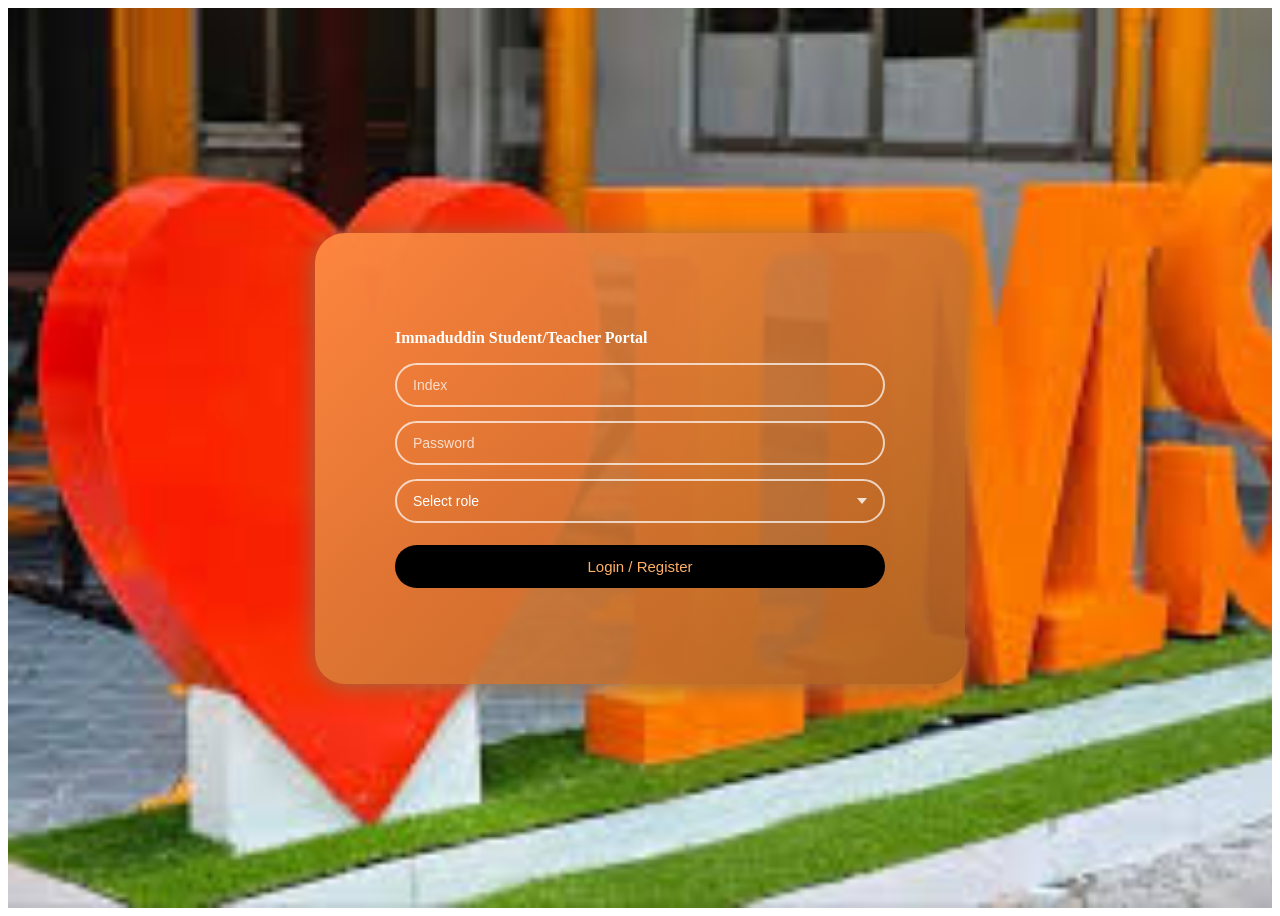
==== index.html @ f2412921 "wtwt" ====
<!DOCTYPE html>
<html lang="en">
<head>
  <meta name="viewport" content="width=device-width, initial-scale=1.0">
  <title>Login</title>
  <link rel="stylesheet" href="style.css">
</head>

<body>
<div class="loginbody">
  <section id="login">
    <div class="login-actions">

      <form>
        <div class="field">
        <b> <p>Immaduddin Student/Teacher Portal</p></b>
          <input id="index" placeholder="Index">
        </div>
        <div class="field">
          <input id="pass" type="password" placeholder="Password">
        </div>
        <div class="field select-wrap">
          <select id="role">
            <option value="">Select role</option>
            <option value="student">Student</option>
            <option value="teacher">Teacher</option>
          </select>
        </div>
        <button type="button" class="btn" onclick="login()">Login / Register</button>
        <p id="status"></p>
      </form>
    </div>
  </section>
</div>
<script src="script.js"></script>
</body>
</html>
---- style.css ----
:root {
  --orange-strong: #ea6a12;
  --orange-soft: #ffb066;
  --orange-cream: #2c2218;
  --white: #000000;
  --sand: #ffebeb;
  --ink: #ffffff;
  --muted: #765647;
  --shadow: 0 24px 60px rgba(122, 60, 17, 0.16);
  --radius-large: 28px;
  --radius-medium: 18px;
}

* {
  box-sizing: border-box;
}

html {
  scroll-behavior: smooth;
}

.homepage {
  margin: 0;
  font-family: "Manrope", sans-serif;
  color: var(--ink);
  background:
    radial-gradient(circle at top left, rgba(228, 42, 42, 0.575), transparent 30%),
    radial-gradient(circle at bottom right , rgba(241, 48, 48, 0.575), transparent 30%),
    linear-gradient(180deg, #1a1a1a 0%, #3a3a3a 48%, #1b1b1b 100%);

    
}


a {
  color: inherit;
  text-decoration: none;
}

img {
  display: block;
  max-width: 100%;
}

.school-logo {
  width: 60px;
  height: 60px;
}
.schoolname {
  display: inline-flex;
  padding: 8px 12px;
  border-radius: 999px;
  background: rgba(255, 255, 255, 0.16);
  font-size: 0.82rem;
  font-weight: 700;
  letter-spacing: 0.04em;
  text-transform: uppercase;
}

.logoshi {
  display: flex;
  align-items: center;
  gap: 12px;
}



.assignment-links{
  font-family: Georgia, 'Times New Roman', Times, serif;
   font-size: 0.82rem;
  font-weight: 700;
  letter-spacing: 0.04em;
    display: flex;
  align-items: center;
  justify-content: center;
  flex-wrap: wrap;
  background: #ce7b44;
  color:var(--ink);
  padding: 20px;
  width: 800px;
  border-radius: 15px;
  box-shadow: #df875f;
  gap: 18px;

}
.assignment-buttons {
  background: #f39b61;
  color: var(--ink);
  padding: 12px 24px;
  border-radius: 40px;
  font-size: 0.9rem;
  font-weight: 500;
  box-shadow: #cf590a 0px 3px 10px;
}



.contactpage{
  color: var(--ink);
  background:linear-gradient(180deg, #2c2218, #241d0c);
  background-size: cover;

  display: flex;
  align-items: center;
  justify-content: center;
}

.contact-box{
  background: linear-gradient(150deg, #fda277, #eb6b40e3);
  background-color: blur(10px);
  color:var(--ink);
  display:flex ;
  justify-content: left;
  align-items: center;
  padding: 20px;
  border-radius: 15px;
  box-shadow: #df875f;
  gap: 18px;
  width:1000px;
  height:600px;
  font-size: 1.5rem;

}
.contact{
  display: flex;
  align-items: center;
  justify-content: center;
  background: linear-gradient(150deg, #f1a988, #f17726);
  color:var(--ink);
  padding: 20px;
  width: 460px;
  border-radius: 15px;
  box-shadow: #df875f;
  margin-top: 70px;
  margin-left: 260px;
  box-shadow: #cf590a 0px 3px 10px;
 


}

.mapouter{
position:relative; 
text-align:right; width:500px;
height:450px;
}
.gmap_canvas{

  border-radius: 20px;
  margin-top: 18px;
  margin-left: 18px;
  overflow:hidden;
   background:none!important;
   width:600px;
   height:450px;

}





.loginbody {
  color: var(--ink);
  background-image: url('media/images.jpg');
  background-size: cover;
  min-height: 100vh;
  margin: 0;
  display: flex;
  align-items: center;
  justify-content: center;
}
.schoollogin {
  display: flex;
  align-items: center;
  justify-content: center;
  font-family: "Outfit", sans-serif;
  color: var(--orange-strong);
  margin-top: 100px;

}

.login-actions {
  background:linear-gradient(135deg, rgba(255, 143, 69, 0.9), rgba(167, 96, 35, 0.9));
  display: flex;
  justify-content: center;
  
  flex-direction: column;
  gap:18px;
  box-shadow: #966f4a 0px 2px 24px;
  padding: 80px;
border-radius: 30px;
  width: 650px;
  
}

.login-actions .field {
  margin-bottom: 14px;
}

.login-actions input,
.login-actions select {
  width: 100%;
  padding: 12px 16px;
  border: 2px solid rgba(255, 255, 255, 0.7);
  background: transparent;
  outline: none;
  border-radius: 40px;
  color: var(--ink);
  font-size: 14px;
  box-sizing: border-box;
  appearance: none;
  -webkit-appearance: none;
}

.login-actions input::placeholder {
  color: rgba(255, 255, 255, 0.75);
}

.login-actions input:focus,
.login-actions select:focus {
  border-color: var(--white);
}

.login-actions select option {
  color: var(--ink);
  background: var(--white);
}

.select-wrap {
  position: relative;
}

.select-wrap::after {
  content: '';
  position: absolute;
  right: 18px;
  top: 50%;
  transform: translateY(-50%);
  width: 0;
  height: 0;
  border-left: 5px solid transparent;
  border-right: 5px solid transparent;
  border-top: 6px solid rgba(255, 255, 255, 0.8);
  pointer-events: none;
}

.login-actions .btn {
  width: 100%;
  padding: 13px;
  margin-top: 8px;
  border: none;
  border-radius: 40px;
  background: var(--white);
  color: var(--orange-soft);
  font-size: 15px;
  font-weight: 500;
  cursor: pointer;
}

.login-actions .btn:hover {
  opacity: 0.92;
}



.headsec1and2 {
  padding: 28px clamp(20px, 4vw, 56px) 72px;
}

.header {
  display: flex;
  align-items: center;
  justify-content: space-between;
  gap: 24px;
  padding: 16px 20px;
  border: 1px solid rgba(234, 106, 18, 0.12);
  border-radius: 24px;
  background: rgba(252, 183, 105, 0.86);
  backdrop-filter: blur(14px);
  box-shadow: 0 10px 30px rgba(141, 71, 16, 0.08);
}




.nav-links {
  display: flex;
  align-items: center;
  flex-wrap: wrap;
  gap: 18px;
  font-weight: 600;
}

.button {
  display: inline-flex;
  align-items: center;
  justify-content: center;
  min-height: 48px;
  padding: 0 20px;
  border-radius: 999px;
  border: 1px solid transparent;
  font-weight: 700;
  transition: transform 180ms ease, box-shadow 180ms ease, background 180ms ease;
}

.button:hover {
  transform: translateY(-2px);
}

.button-primary {
  background: rgba(236, 159, 87, 0.96);
  color: var(--ink);
  box-shadow: 0 3px 3px rgba(206, 119, 48, 0.774);
}

.button-secondary,
.button-light {
  border-color: rgba(234, 106, 18, 0.24);
  background: rgba(255, 255, 255, 0.9);
  color: var(--white);
}

.sec1and2 {
  display: grid;
  grid-template-columns: minmax(0, 1.2fr) minmax(280px, 0.8fr);
  gap: 28px;
  align-items: center;
  margin-top: 34px;
}

.sec1and2,
.sec2,
.intro-grid article,
.program-card,
.community-panel,
.footer {
  border-radius: var(--radius-large);
}

.sec1and2 {
  padding: clamp(28px, 5vw, 54px);
  background:
    linear-gradient(135deg, rgba(235, 175, 120, 0.96), rgba(156, 124, 37, 0.92)),
    linear-gradient(120deg, rgba(177, 101, 50, 0.08), transparent 42%);
  border: 1px solid rgba(234, 106, 18, 0.12);
  box-shadow: var(--shadow);
}

.random_text {
  margin: 0 0 10px;
  color: var(--orange-strong);
  font-weight: 800;
  letter-spacing: 0.12em;
  text-transform: uppercase;
  font-size: 0.8rem;
}

.eyebrow {
  
  display: flex;
  align-items: center;
  justify-content: center;
  width: 100%;
  margin-bottom: 18px;
  font-size: clamp(2rem, 2vw, 2.2rem);  
  line-height: 1.15;
  letter-spacing: 0.08em;
  text-transform: uppercase;
  color: var(--ink);
  
}

.sec1and2 h1,
.sec1and2 h2 {
  margin: 0;
  font-family: "Outfit", sans-serif;
  line-height: 1.02;
}

.sec1and2 h1 {
  font-size: clamp(2.8rem, 7vw, 5.6rem);
  max-width: 10ch;
}

.sec1paragraph {
  max-width: 62ch;
  margin: 18px 0 0;
  font-size: 1.05rem;
  line-height: 1.8;
  color: var(--muted);
}

.sec-actions {
  display: flex;
  flex-wrap: wrap;
  gap: 14px;
  margin-top: 28px;
}

.sec2 {
  padding: 28px;
  color: var(--white);
  background:
    linear-gradient(160deg, rgba(247, 232, 221, 0.96), rgba(252, 204, 173, 0.98)),
    #e09a6b;
  box-shadow: 0 28px 60px rgba(234, 106, 18, 0.28);
}



.sec2 h2 {
  font-size: clamp(2rem, 4vw, 3rem);
}

.sec2 ul {
  margin: 20px 0 0;
  padding-left: 20px;
  line-height: 1.9;
}

.sec3-abt {
  padding: 0 clamp(20px, 4vw, 56px) 28px;
}

.section-heading {
  display: grid;
  gap: 10px;
  margin-bottom: 24px;
}

.sec3-abt h2 {
  max-width: 16ch;
  font-size: clamp(2rem, 4vw, 3.4rem);
}

.intro-grid,
.program-grid,
.stats {
  display: grid;
  gap: 20px;
}

.intro-grid {
  grid-template-columns: repeat(3, minmax(0, 1fr));
}

.intro-grid article,
.program-card {
  padding: 26px;
  background: linear-gradient(180deg, #f0954a , #cca467 );
  color: var(--ink);
  border: 1px solid rgba(234, 106, 18, 0.12);
  box-shadow: 0 18px 40px rgba(124, 69, 18, 0.08);
}

.intro-grid h3,
.program-card h3 {
  margin-top: 0;
  font-family: "Outfit", sans-serif;
  font-size: 1.4rem;
}

.intro-grid p,
.program-card p,
.stats p,
.footer-copy {
  margin-bottom: 0;
  color: var(--ink);
  line-height: 1.75;
}

.program-grid {
  grid-template-columns: repeat(3, minmax(0, 1fr));
}

.program-card span {
  display: inline-flex;
  align-items: center;
  justify-content: center;
  width: 46px;
  height: 46px;
  border-radius: 14px;
  background: var(--orange-cream);
  color: var(--orange-strong);
  font-weight: 800;
}

.community-panel {
  margin-top: 40px;
  padding: clamp(28px, 5vw, 44px);
  background: linear-gradient(135deg, #c28748, #ca8044 55%, #c59458);
  border: 1px solid rgba(234, 106, 18, 0.1);
  
  box-shadow: var(--shadow);
}

.stats {
  grid-template-columns: repeat(3, minmax(0, 1fr));
  margin-top: 24px;
}

.stats article {
  padding: 20px;
  border-radius: var(--radius-medium);
  background:#ddba92e6;
  border: 1px solid rgba(234, 106, 18, 0.1);
color: var(--ink);
}

.stats strong {
  
  font-family: "Outfit", sans-serif;
  font-size: 1.2rem;
}

.footer {
  display: flex;
  align-items: center;
  justify-content: space-between;
  gap: 24px;
  margin: 24px clamp(20px, 4vw, 56px) 36px;
  padding: 24px 28px;
  background: #634321;
  border: 1px solid rgba(234, 106, 18, 0.12);
}

.footer > div {
  display: flex;
  align-items: center;
  gap: 16px;
}

@media (max-width: 980px) {
  .sec1and2,
  .intro-grid,
  .program-grid,
  .stats {
    grid-template-columns: 1fr;
  }

  .header,
 

  .nav-links {
    width: 100%;
    justify-content: flex-start;
  }
}

@media (max-width: 640px) {
  .headsec1and2 {
    padding: 16px 16px 48px;
  }

  .sec3-abt,
  .footer {
    margin-left: 16px;
    margin-right: 16px;
    padding-left: 20px;
    padding-right: 20px;
  }

  .sec3-abt {
    padding: 0 16px 20px;
  }

  

  .nav-links {
    gap: 12px;
  }

  .sec1and2 h1 {
    font-size: clamp(2.3rem, 13vw, 3.6rem);
  }
}
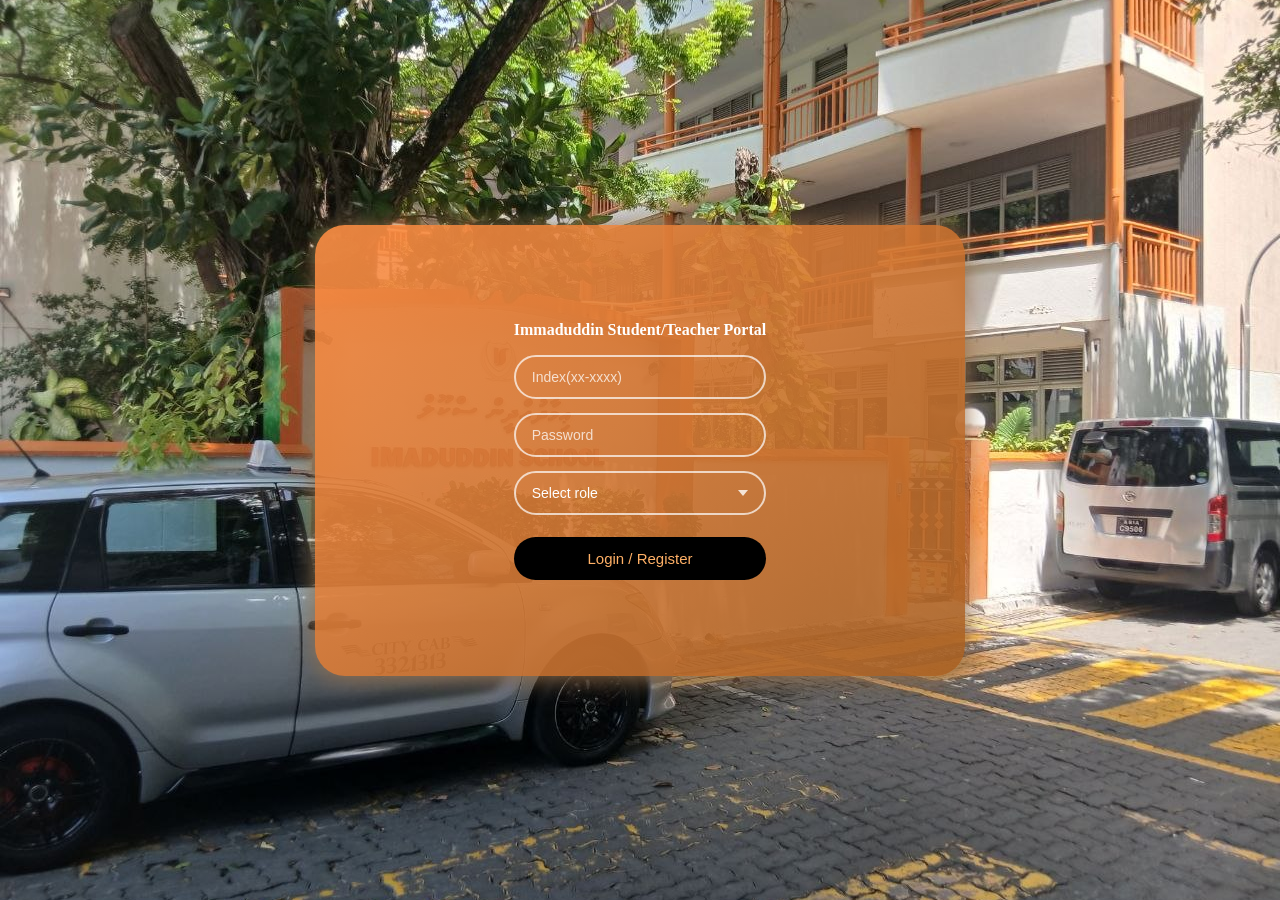
==== commit 43b41aa0: "wgh" ====
--- a/index.html
+++ b/index.html
@@ -14,7 +14,7 @@
       <form>
         <div class="field">
         <b> <p>Immaduddin Student/Teacher Portal</p></b>
-          <input id="index" placeholder="Index">
+          <input id="index" placeholder="Index(xx-xxxx)">
         </div>
         <div class="field">
           <input id="pass" type="password" placeholder="Password">
--- a/style.css
+++ b/style.css
@@ -41,6 +41,14 @@
   display: block;
   max-width: 100%;
 }
+body {
+  margin: 0;
+  padding: 0;
+  overflow-x: hidden;
+}
+
+
+
 
 .school-logo {
   width: 60px;
@@ -160,12 +168,17 @@
 
 
 
-.loginbody {
-  color: var(--ink);
-  background-image: url('media/images.jpg');
+.loginbody  {
+  margin: 0;
+  padding: 0;
+  width: 100vw;
+  min-height: 100vh;
+  min-height: 100dvh;
+  overflow-x: hidden;
+  background-image: url('media/charlie.jpg');
   background-size: cover;
-  min-height: 100vh;
-  margin: 0;
+  background-position: center center;
+  background-repeat: no-repeat;
   display: flex;
   align-items: center;
   justify-content: center;
@@ -184,12 +197,12 @@
   background:linear-gradient(135deg, rgba(255, 143, 69, 0.9), rgba(167, 96, 35, 0.9));
   display: flex;
   justify-content: center;
-  
+  align-items: center;
   flex-direction: column;
   gap:18px;
   box-shadow: #966f4a 0px 2px 24px;
   padding: 80px;
-border-radius: 30px;
+  border-radius: 30px;
   width: 650px;
   
 }
@@ -261,6 +274,9 @@
 .login-actions .btn:hover {
   opacity: 0.92;
 }
+.field{
+  color: var(--ink);
+}
 
 
 
